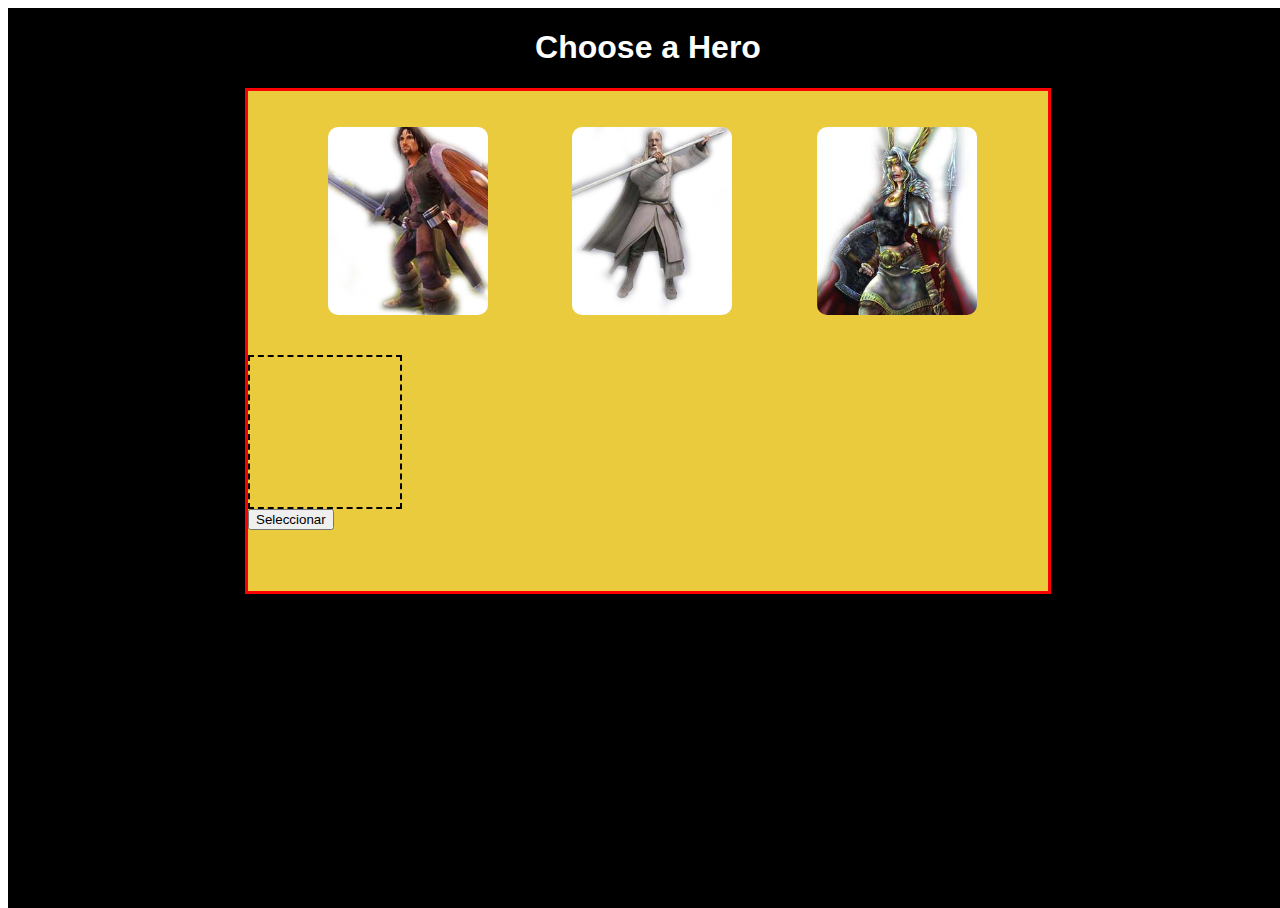
==== game.html @ 2b5ca2cf "Actualizaciones de juego" ====
<!DOCTYPE html>
<html>	
<head><title>Dungeon Maze :: Cath All The Keys and Get Your Freedom</title>
<script src="js/jquery-1.6.4.min.js" type="text/javascript"></script>
<script src="js/jquery.corner.js" type="text/javascript"></script>
<script src="js/miScript.js" type="text/javascript"></script>
<link rel="stylesheet" href="css/estilo.css"/>
<script language="javascript" type="text/javascript">
	$(document).ready(function(){
		$('.character').corner();
	});
		
</script>
</head>

<body>	
	<div id="fondoJuego">
		
			<h1 id="comenzar">Choose a Hero</h1>
	
			<div id="game" class="contenido">
			
			<ul id="characters">
				<li><img src="img/aragorn1.png" class="character"/></li>
				<li><img src="img/gandalf1.png" class="character"/></li>
				<li><img src="img/valkiria1.png" class="character"/></li>
			</ul>
			
			<div id="infoHero" class="info">
			
			</div>
			<input type="button" name="seleccionar" value="Seleccionar" id="seleccionar"/>
			</div>
	</div>
</body>
</html>
---- css/estilo.css ----
*{
	font-family: arial, sans-serif;
	
}

body{
	
background-color:white
}
.container{
 	width:1200px;
	background-color: #336699;
	border-radius: 10px;
	margin: auto;
	padding:10px;
 	
}

.historia{
	background-color:#FFCC66;
	padding: 10px;
	padding-right:20px;
	padding-left:20px;
	width: 350px;
	border-radius: 10px;
	margin-left:10px;
	margin-top:10px;
	
	
}

.story{
	background-color:#FFCC66;
	padding: 10px;
	padding-right:20px;
	padding-left:20px;
	width: 350px;
	margin-left: 800px;
	margin-top: -210px;
	border-radius: 10px;

}

.imagenCentro{
	margin-left: 450px;
	margin-top: -500px;
}

#pelea{
	width:300px;
	
}

p{
	text-align:justify;
	color:#003366;
}



#contenedor{
border:3px solid black;
width:1200px;
height:650px;
margin:20px auto;
}

h1{
text-align:center;
color:white;
}
#content01{

width:100px;
height:500px;
border:3px solid black;
}
#game{
width:800px;
height:500px;
margin:0px auto;
background-color:#EBCB3E;
border:3px solid red;
}
#content02{

width:100px;
height:500px;
border:3px solid black;
}
.clear{
clear:both;
}
/*.contenido{
float:left;
}*/

#fondoJuego{
width: 100%;
height: 100%;
background-color: #000;
position: absolute;
margin:0px;
}/*#comenzar{
visibility:hidden;
}*/
.character{
width:160px;
margin:20px 40px;
}
#characters li {
display:inline;
}
.info{
border:2px dashed black;
}
#infoHero{
width:150px;
height:150px;
}

#start{
	
	margin-left: 540px;

}
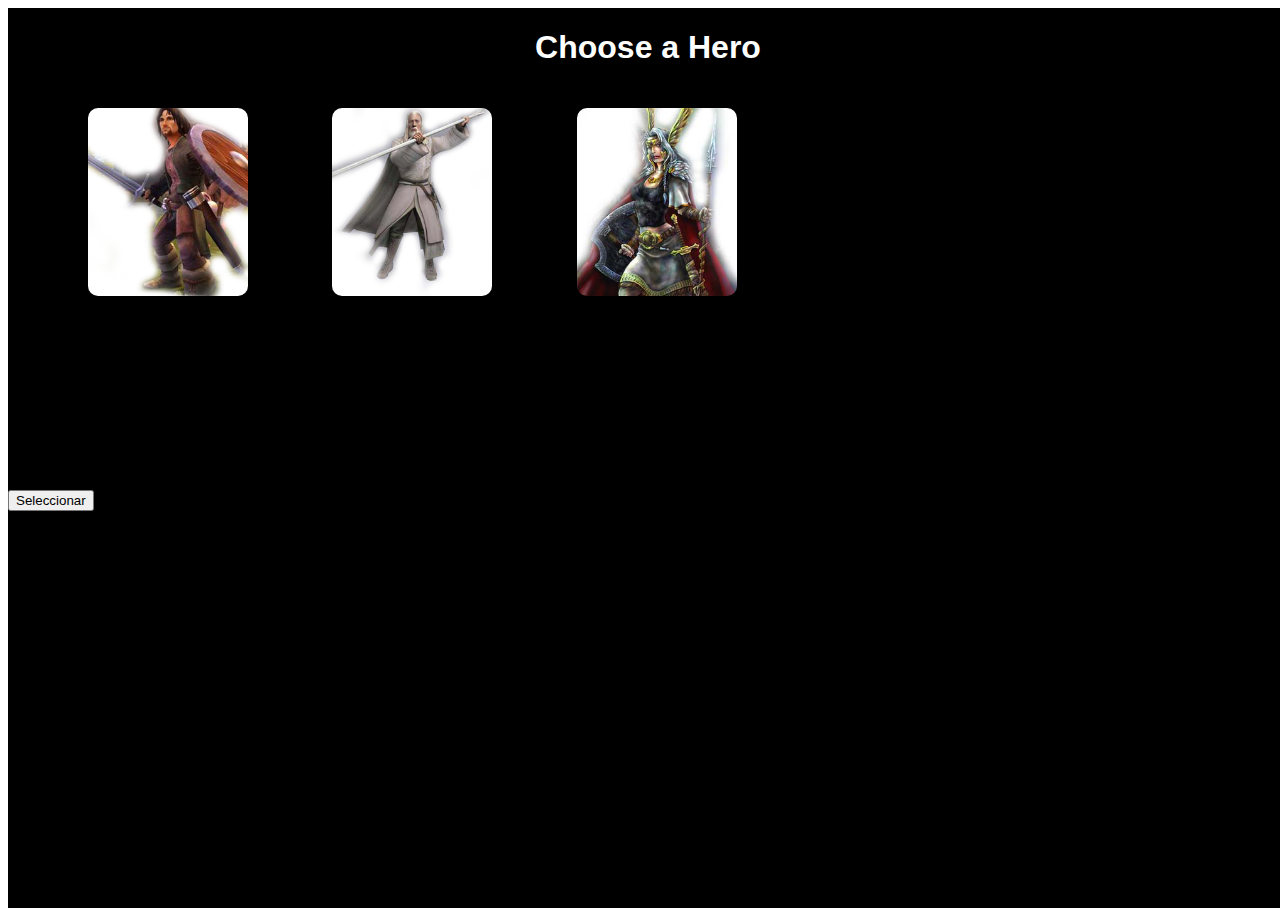
==== commit 17003748: "Actualizacion del Js" ====
--- a/game.html
+++ b/game.html
@@ -3,14 +3,9 @@
 <head><title>Dungeon Maze :: Cath All The Keys and Get Your Freedom</title>
 <script src="js/jquery-1.6.4.min.js" type="text/javascript"></script>
 <script src="js/jquery.corner.js" type="text/javascript"></script>
-<script src="js/miScript.js" type="text/javascript"></script>
+<script src="js/scriptGame.js" type="text/javascript"></script>
 <link rel="stylesheet" href="css/estilo.css"/>
-<script language="javascript" type="text/javascript">
-	$(document).ready(function(){
-		$('.character').corner();
-	});
-		
-</script>
+
 </head>
 
 <body>	
@@ -18,19 +13,23 @@
 		
 			<h1 id="comenzar">Choose a Hero</h1>
 	
-			<div id="game" class="contenido">
+			<div id="choose" class="contenido">
+				
+				<ul id="characters">
+					<li><img src="img/aragorn1.png" id="0"class="character"/></li>
+					<li><img src="img/gandalf1.png" id="1"class="character"/></li>
+					<li><img src="img/valkiria1.png" id="2"class="character"/></li>
+				</ul>
 			
-			<ul id="characters">
-				<li><img src="img/aragorn1.png" class="character"/></li>
-				<li><img src="img/gandalf1.png" class="character"/></li>
-				<li><img src="img/valkiria1.png" class="character"/></li>
-			</ul>
+				<div id="infoHero" class="info">
 			
-			<div id="infoHero" class="info">
-			
+				</div>
+				<input type="button" name="seleccionar" value="Seleccionar" id="seleccionar"/>
 			</div>
-			<input type="button" name="seleccionar" value="Seleccionar" id="seleccionar"/>
-			</div>
+			<div id="play" class="contenido">
+				<canvas id="canvas">
+				</canvas>
+			</div>		
 	</div>
 </body>
 </html>	
